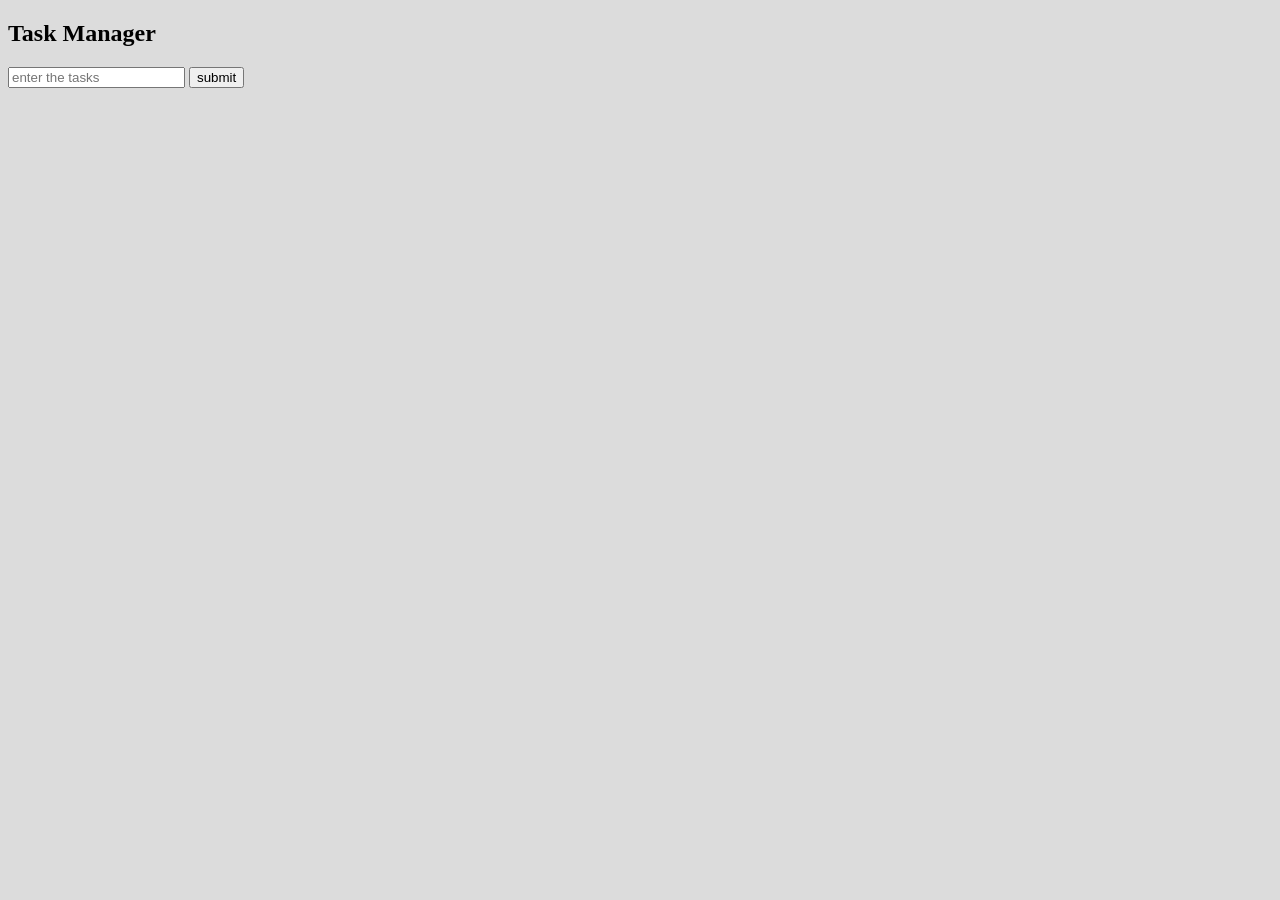
==== index.html @ ff515cc7 "Add files via upload" ====
<!DOCTYPE html>
<html lang="pt-br">

<head>
    <meta charset="UTF-8">
    <meta http-equiv="X-UA-Compatible" content="IE=edge">
    <meta name="viewport" content="width=device-width, initial-scale=1.0">
    <title>Gerenciador de Tarefas</title>
    <link rel="stylesheet" href="css/style.css">
</head>

<body>

    <section>
        <h1>Task Manager</h1>
        <form>
            <input type="text" name="taks" id="tasks" placeholder="enter the tasks">
            <input type="submit" value="submit" id="send">
        </form>
        <div id="taskList"></div>
    </section>
    <script src="src/index.js"></script>
</body>

</html>
---- css/style.css ----
body{
    background-color: gainsboro;
}

.taskCompleted{
    flex-direction: row-reverse;
}
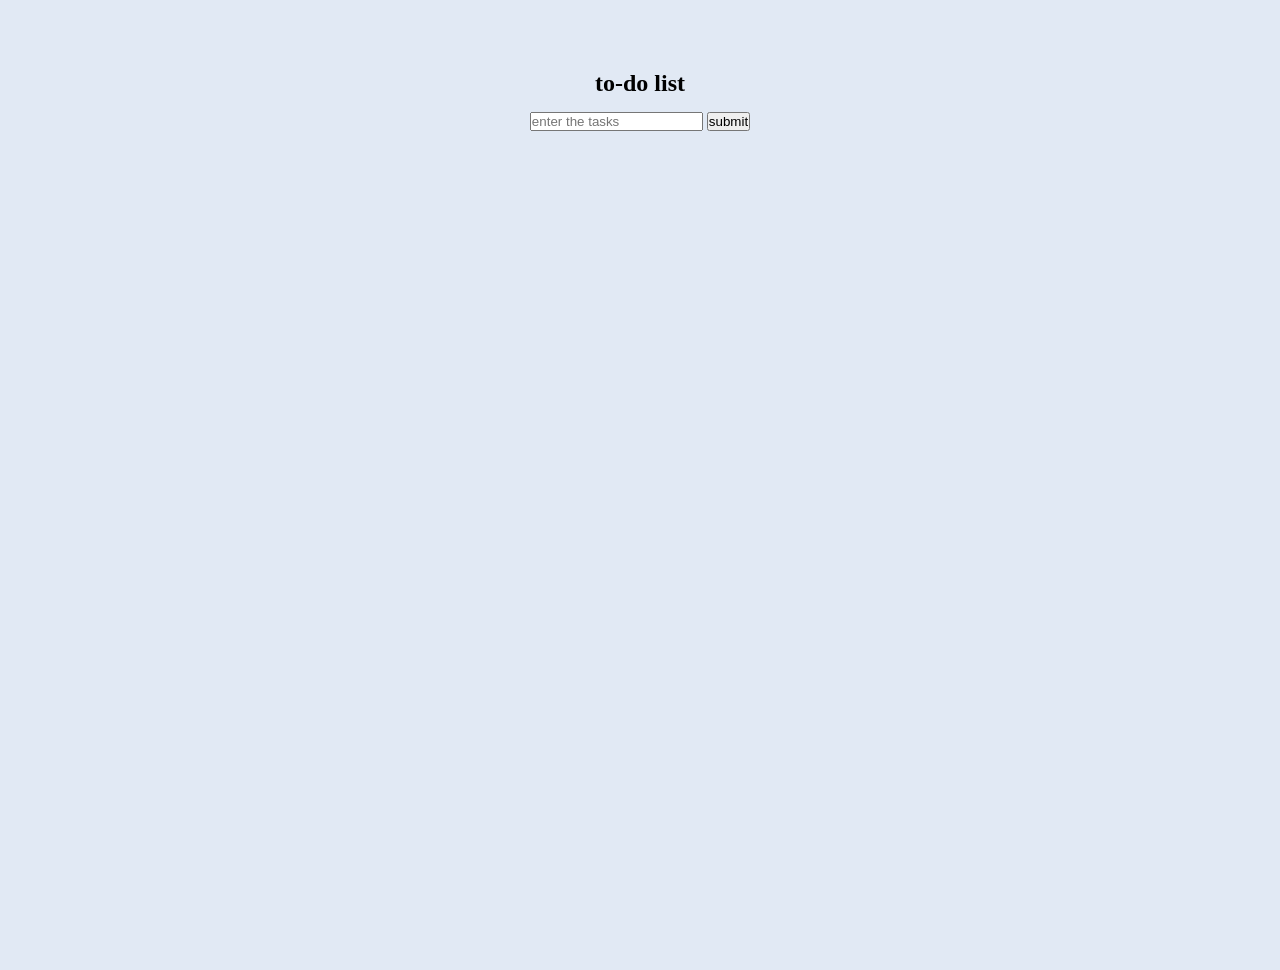
==== commit 23272890: "to-do list v0.5" ====
--- a/index.html
+++ b/index.html
@@ -5,20 +5,22 @@
     <meta charset="UTF-8">
     <meta http-equiv="X-UA-Compatible" content="IE=edge">
     <meta name="viewport" content="width=device-width, initial-scale=1.0">
-    <title>Gerenciador de Tarefas</title>
+    <title>to-do list</title>
     <link rel="stylesheet" href="css/style.css">
 </head>
 
 <body>
-
-    <section>
-        <h1>Task Manager</h1>
-        <form>
-            <input type="text" name="taks" id="tasks" placeholder="enter the tasks">
-            <input type="submit" value="submit" id="send">
-        </form>
-        <div id="taskList"></div>
-    </section>
+    <main>
+        <section>
+            <h1>to-do list</h1>
+            <form>
+                <input type="text" name="taks" id="tasks" placeholder="enter the tasks">
+                <input type="submit" value="submit" id="send">
+            </form>
+            <div id="taskList">
+            </div>
+        </section>
+    </main>
     <script src="src/index.js"></script>
 </body>
 
--- a/css/style.css
+++ b/css/style.css
@@ -1,8 +1,67 @@
-
-body{
-    background-color: gainsboro;
+* {
+    margin: 0;
+    padding: 0;
+    box-sizing: border-box;
 }
 
-.taskCompleted{
+:root {
+    --SombWhite: #ffffffde;
+    --SombBlue: #959fb367;
+}
+
+body main {
+    width: 100vw;
+    display: flex;
+    align-items: center;
+    justify-content: center;
+    background-color: #e1e9f4;
+
+}
+form{
+    margin: 15px;
+}
+section {
+    width: 400px;
+    height: 100vh;
+    display: flex;
+    margin-top: 70px;
+    flex-direction: column;
+    align-items: center;
+}
+
+.paragraph {
+    width: 390px;
+    word-wrap: break-word;
+    padding: 10px;
+    margin: 5px;
+    border-radius: 10px;
+    background-image: linear-gradient(to right bottom, #e1e9f4, #ffffff);
+    box-shadow: 2px 2px 4px 0px var(--SombBlue), -4px -4px 5px 0px var(--SombWhite);
+}
+.pDisable {
+    width: 390px;
+    word-wrap: break-word;
+    padding: 10px;
+    margin: 5px;
+    border-radius: 10px;
+    box-shadow: 2px 2px 4px 0px var(--SombBlue), -4px -4px 5px 0px var(--SombWhite);
+}
+
+.divBtt {
+    display: flex;
+    justify-content: right;
+    margin-bottom: 20px;
+}
+
+.taskCompleted, .cancelTask {
     flex-direction: row-reverse;
+    background-color: rgb(156, 207, 248);
+    padding: 3px;
+    margin: 5px;
+    border: none;
+    box-shadow: 1px 1px 7px 0px var(--SombBlue), -2px -2px 6px 0px var(--SombWhite);
+}
+
+.cancelTask {
+    background-color: rgba(241, 73, 73, 0.671);
 }
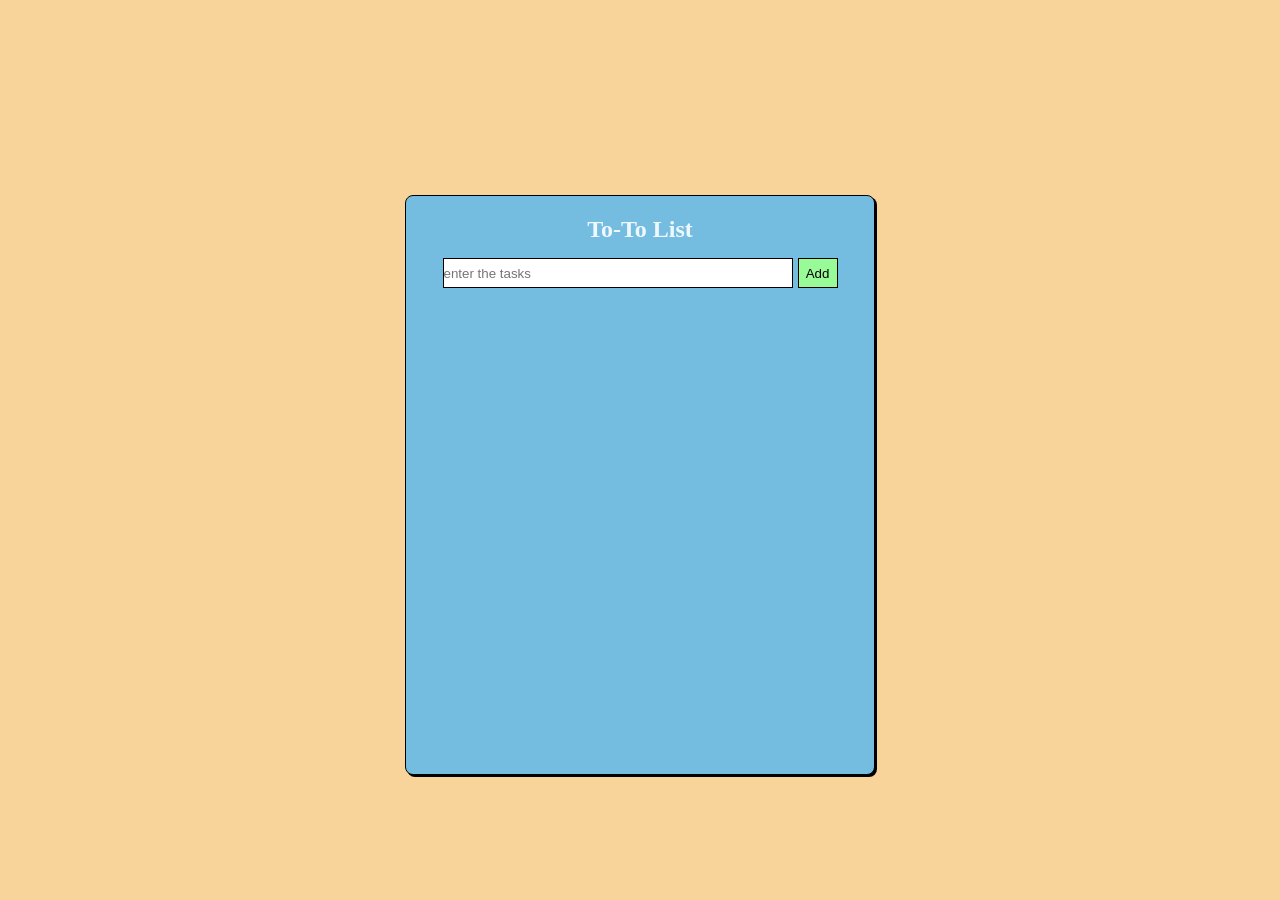
==== commit 0a6fa993: "v0.7" ====
--- a/index.html
+++ b/index.html
@@ -12,10 +12,10 @@
 <body>
     <main>
         <section>
-            <h1>to-do list</h1>
+            <h1>To-To List</h1>
             <form>
                 <input type="text" name="taks" id="tasks" placeholder="enter the tasks">
-                <input type="submit" value="submit" id="send">
+                <input type="submit" value="Add" id="send">
             </form>
             <div id="taskList">
             </div>
--- a/css/style.css
+++ b/css/style.css
@@ -7,26 +7,60 @@
 :root {
     --SombWhite: #ffffffde;
     --SombBlue: #959fb367;
+
+    --75: #75bde0;
+    --F8: #F8D49B;
+    --F8B: #F8BC9B;
+    --F89: #F89B9B;
+
 }
 
 body main {
     width: 100vw;
+    min-height: 100vh;
     display: flex;
     align-items: center;
     justify-content: center;
-    background-color: #e1e9f4;
+    background-color:var(--F8);
+}
 
+h1{
+    margin-top: 20px;
+    color: aliceblue;
 }
-form{
+
+form {
     margin: 15px;
+    width: 400px;
+    height: 30px;
+    display: flex;
+    align-items: center;
+    justify-content: space-around;
 }
+#tasks{
+    width: 350px;
+    height: 30px;
+    border: 1px solid;
+}
+#send{
+    width: 40px;
+    height: 30px;
+    border: 1px solid;
+    background-color:palegreen;
+}
+
 section {
-    width: 400px;
-    height: 100vh;
+    width: 470px;
+    height: 580px;
     display: flex;
+    overflow: auto;
     margin-top: 70px;
     flex-direction: column;
     align-items: center;
+    background-color: var(--75);
+    border: 0.5px solid black;
+    box-shadow: 2px 2px 0px 0px black;
+    border-radius: 8px;
 }
 
 .paragraph {
@@ -35,9 +69,13 @@
     padding: 10px;
     margin: 5px;
     border-radius: 10px;
-    background-image: linear-gradient(to right bottom, #e1e9f4, #ffffff);
+    background-color: var(--F89);
+}
+
+/*.pback{
+    background-image: linear-gradient(to right bottom, #2fff0094, #6aff0085);
     box-shadow: 2px 2px 4px 0px var(--SombBlue), -4px -4px 5px 0px var(--SombWhite);
-}
+
 .pDisable {
     width: 390px;
     word-wrap: break-word;
@@ -45,7 +83,8 @@
     margin: 5px;
     border-radius: 10px;
     box-shadow: 2px 2px 4px 0px var(--SombBlue), -4px -4px 5px 0px var(--SombWhite);
-}
+    background-color: rgba(172, 255, 47, 0.382);
+}*/
 
 .divBtt {
     display: flex;
@@ -53,13 +92,13 @@
     margin-bottom: 20px;
 }
 
-.taskCompleted, .cancelTask {
+.taskCompleted,
+.cancelTask {
     flex-direction: row-reverse;
     background-color: rgb(156, 207, 248);
     padding: 3px;
     margin: 5px;
-    border: none;
-    box-shadow: 1px 1px 7px 0px var(--SombBlue), -2px -2px 6px 0px var(--SombWhite);
+    border: 1px solid;
 }
 
 .cancelTask {
